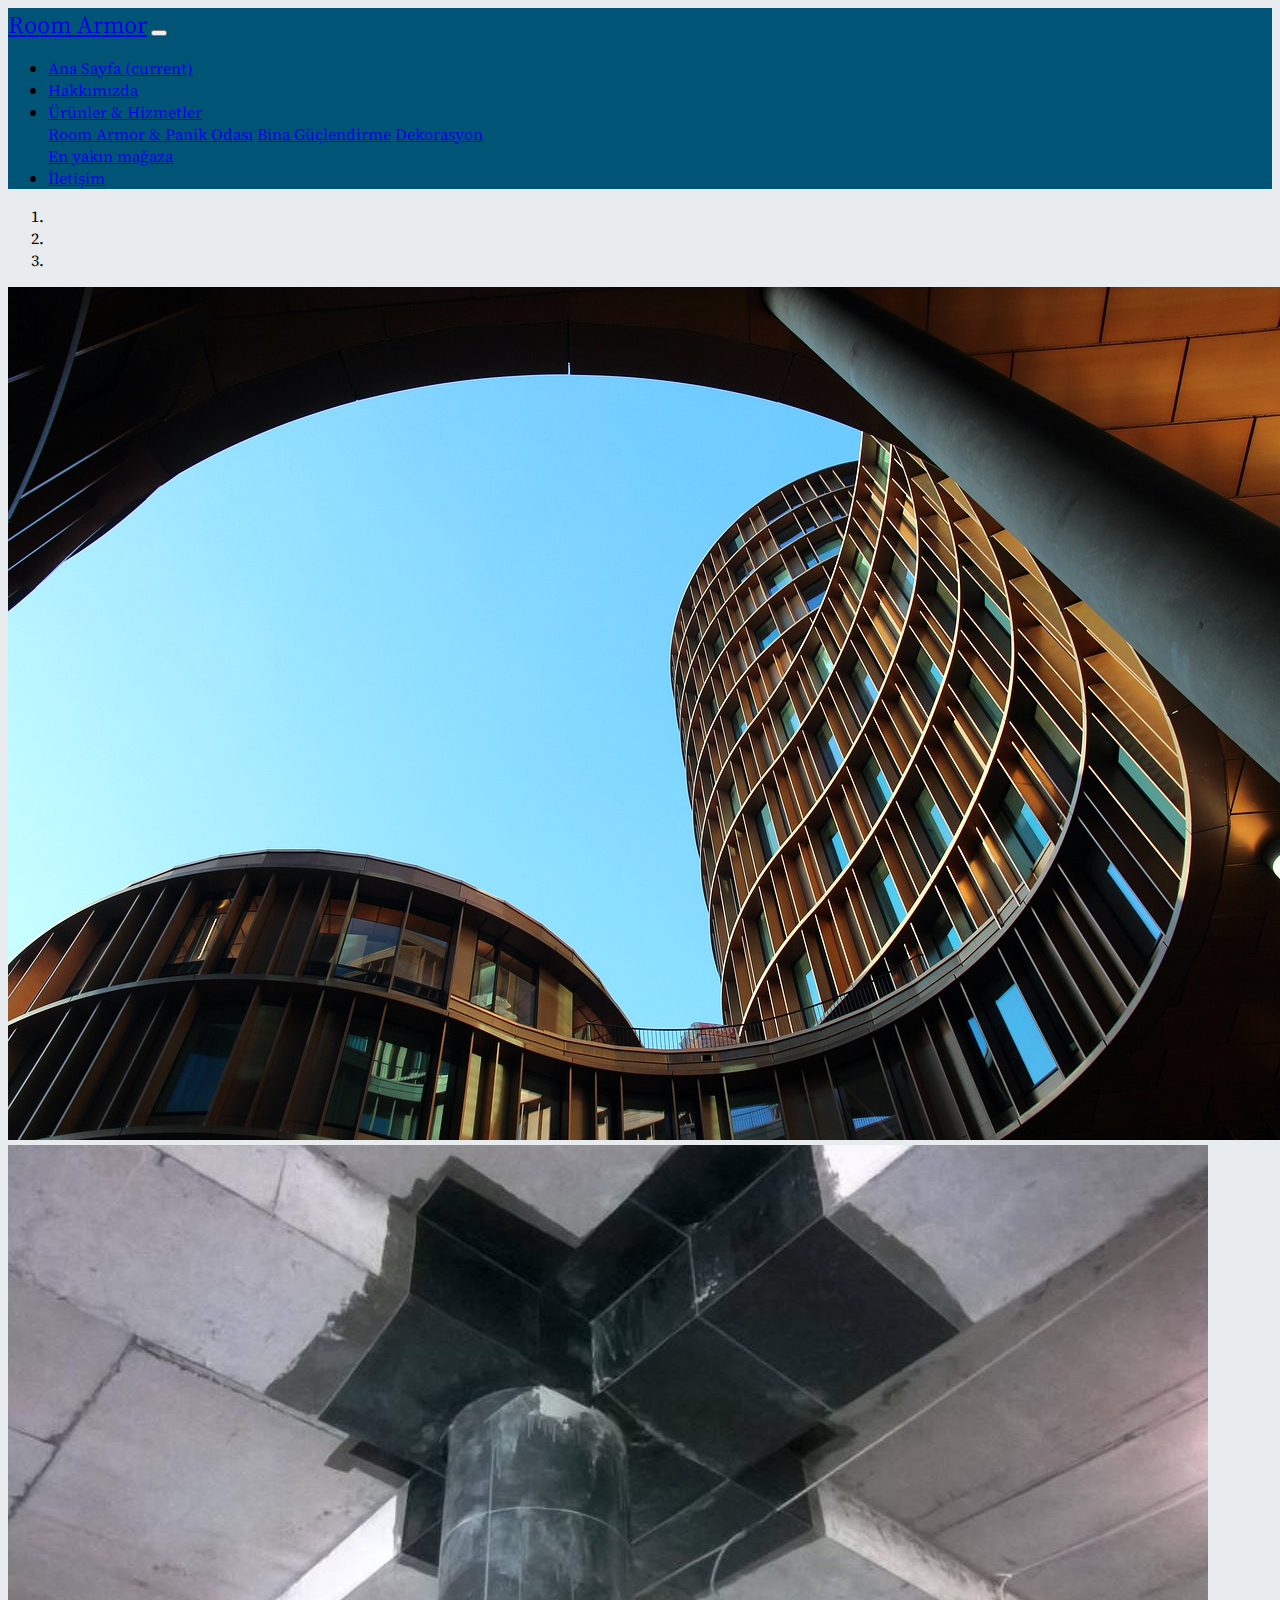
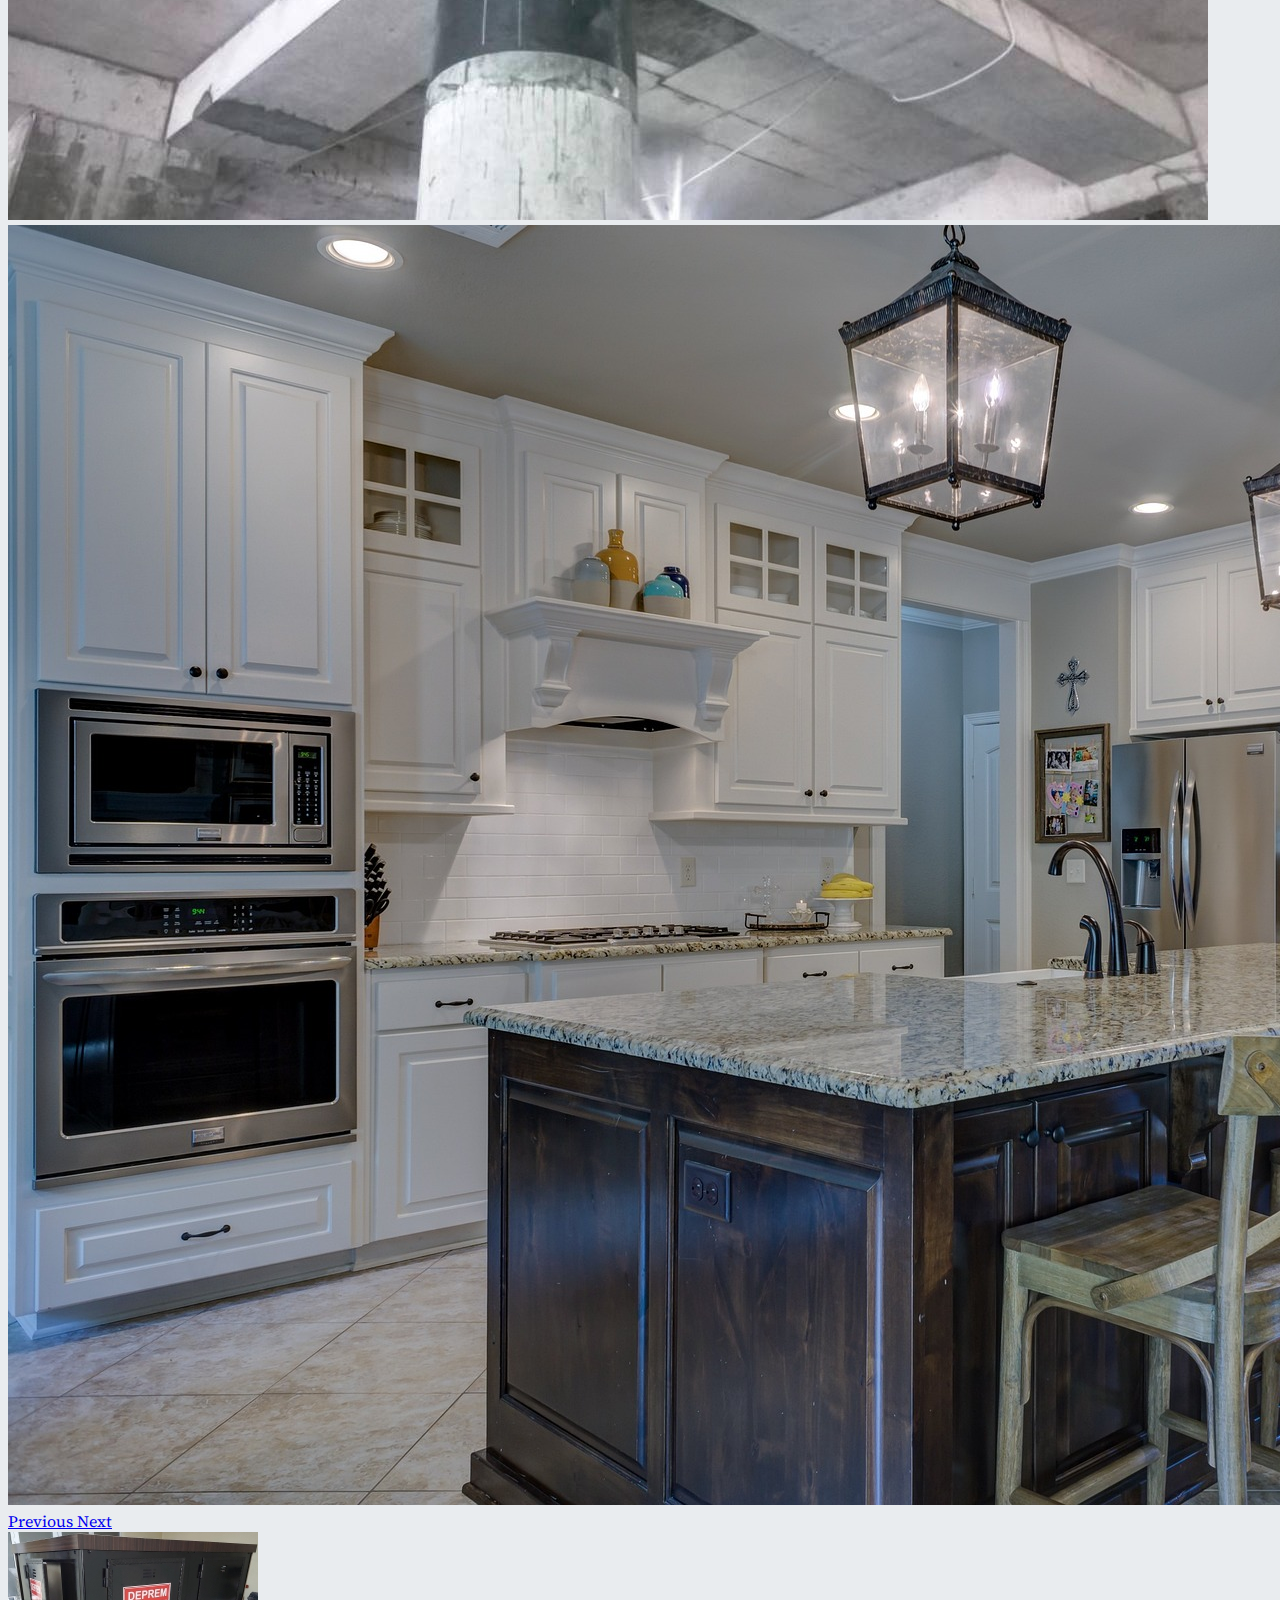
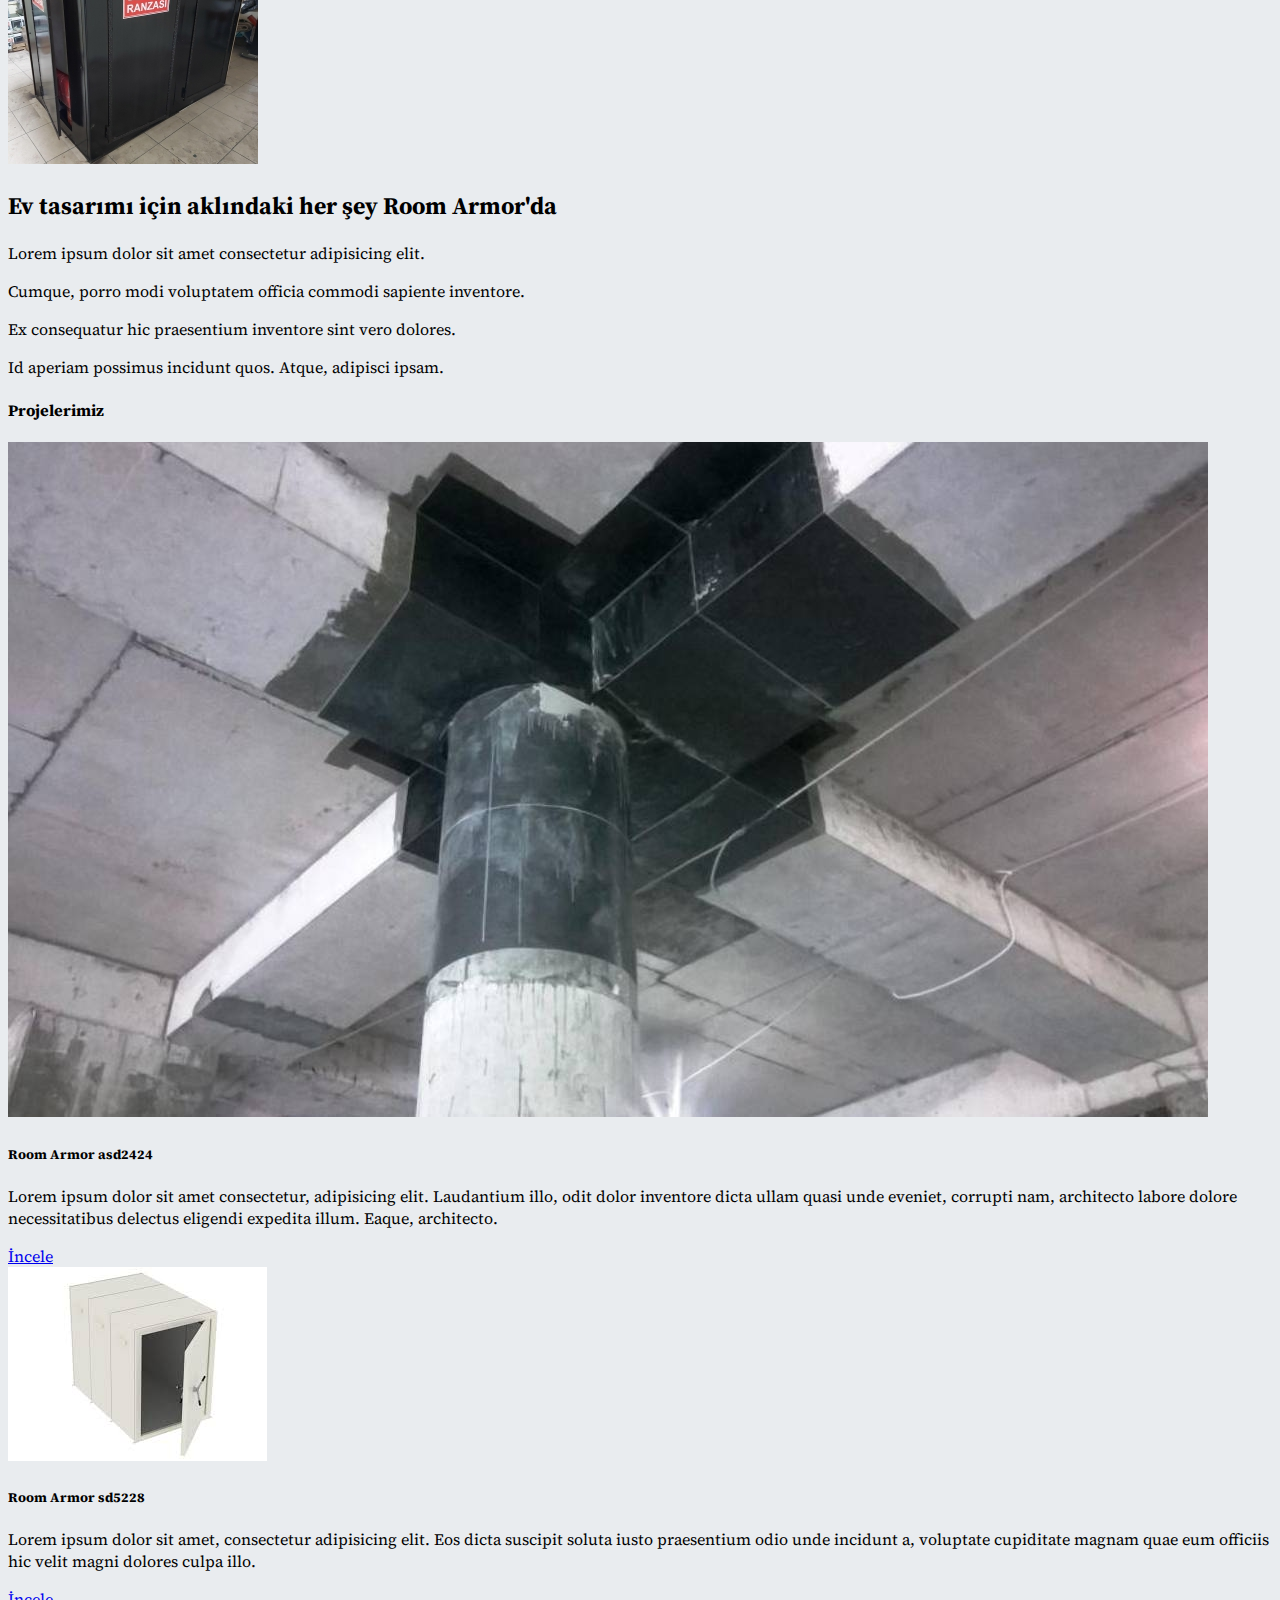
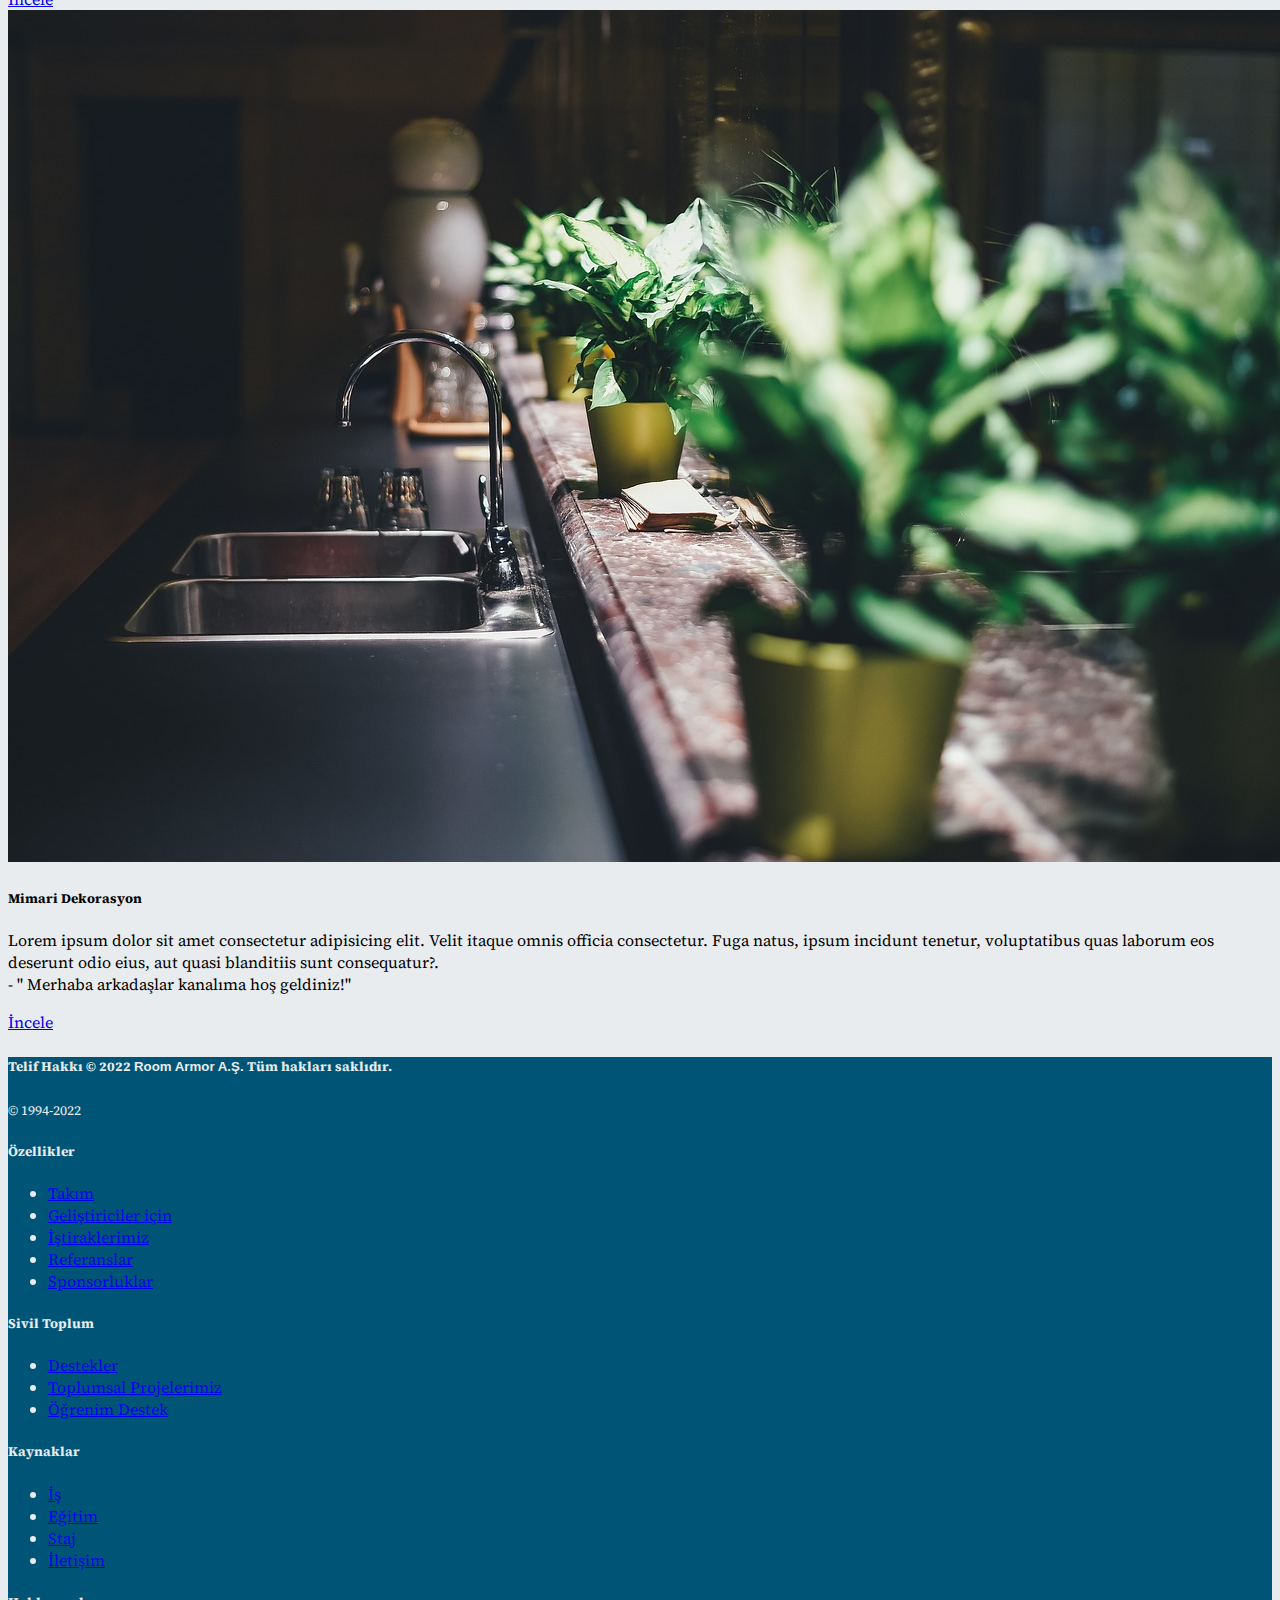
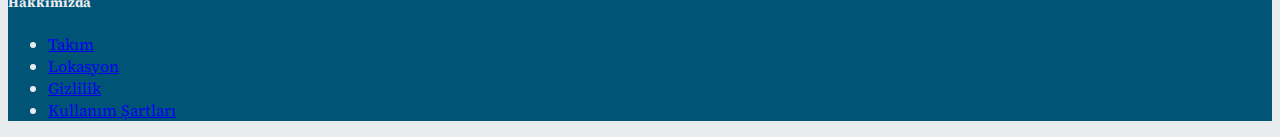
==== index.html @ a5660960 "first commit" ====
<!doctype html>
<html lang="tr">
  <head>
    <!-- Required meta tags -->
    <meta charset="utf-8">
    <meta name="viewport" content="width=device-width, initial-scale=1, shrink-to-fit=no">

    <!-- Bootstrap CSS -->
    <link rel="stylesheet" href="https://cdn.jsdelivr.net/npm/bootstrap@4.5.3/dist/css/bootstrap.min.css" integrity="sha384-TX8t27EcRE3e/ihU7zmQxVncDAy5uIKz4rEkgIXeMed4M0jlfIDPvg6uqKI2xXr2" crossorigin="anonymous">
    <link rel="preconnect" href="https://fonts.googleapis.com">
    <link rel="preconnect" href="https://fonts.gstatic.com" crossorigin>
    <link href="https://fonts.googleapis.com/css2?family=Lobster&family=Raleway:ital,wght@0,300;0,400;1,300&family=Source+Serif+Pro:ital,wght@0,300;0,400;1,300&display=swap" rel="stylesheet">
    <link rel="stylesheet" href="css/style.css">

    <title>Room Armor</title>
  </head>
  <body>
      <!-- Navbar Start -->
      <nav class="navbar navbar-expand-lg navbar-dark">
        <a class="navbar-brand" href="index.html" style="font-family: Source Serif Pro,sans-serif; font-size: x-large;"> Room Armor</a>
        <button class="navbar-toggler" type="button" data-toggle="collapse" data-target="#navbarSupportedContent" aria-controls="navbarSupportedContent" aria-expanded="false" aria-label="Toggle navigation">
          <span class="navbar-toggler-icon"></span>
        </button>
      
        <div class="collapse navbar-collapse" id="navbarSupportedContent">
          <ul class="navbar-nav ml-auto">
            <li class="nav-item active">
              <a class="nav-link" href="index.html">Ana Sayfa <span class="sr-only">(current)</span></a>
            </li>
            <li class="nav-item">
              <a class="nav-link" href="hakkimizda.html">Hakkımızda</a>
            </li>
            <li class="nav-item dropdown">
              <a class="nav-link dropdown-toggle" href="products.html" id="navbarDropdown" role="button" data-toggle="dropdown" aria-haspopup="true" aria-expanded="false">
                Ürünler & Hizmetler
              </a>
              <div class="dropdown-menu" aria-labelledby="navbarDropdown">
                <a class="dropdown-item" href="roomarmor.html">Room Armor & Panik Odası</a>
                <a class="dropdown-item" href="binaguclendirme.html">Bina Güçlendirme</a>
                <a class="dropdown-item" href="dekorasyon.html">Dekorasyon</a>
                <div class="dropdown-divider"></div>
                <a class="dropdown-item" href="iletisim.html">En yakın mağaza</a>
              </div>
            </li>
            <li class="nav-item">
              <a class="nav-link" href="iletisim.html">İletişim</a>
            </li>
          </ul>
        </div>
      </nav> <!-- Navbar Ends -->
  
  

 
    <div class="container mt-1"> <!-- Carousel Start -->
      <div class="row">
       <div class="col-sm-12">
          <div id="carouselExampleIndicators" class="carousel slide" data-ride="carousel">
            <ol class="carousel-indicators">
              <li data-target="#carouselExampleIndicators" data-slide-to="0" class="active"></li>
              <li data-target="#carouselExampleIndicators" data-slide-to="1"></li>
              <li data-target="#carouselExampleIndicators" data-slide-to="2"></li>
            </ol>
            <div class="carousel-inner">
              <div class="carousel-item active">
                <img class="d-block w-100" src="img/Dekorasyon/architecture-g01da90642_1280.jpg" alt="First slide">
              </div>
              <div class="carousel-item">
                <img class="d-block w-100" src="img/Binaguclendirme/1761015.jpg" alt="Second slide">
              </div>
             <div class="carousel-item">
               <img class="d-block w-100" src="img/Dekorasyon/kitchen-g92b593ae1_1920.jpg" alt="Third slide">
              </div>
            </div>
            <a class="carousel-control-prev" href="#carouselExampleIndicators" role="button" data-slide="prev">
              <span class="carousel-control-prev-icon" aria-hidden="true"></span>
              <span class="sr-only">Previous</span>
            </a>
            <a class="carousel-control-next" href="#carouselExampleIndicators" role="button" data-slide="next">
              <span class="carousel-control-next-icon" aria-hidden="true"></span>
              <span class="sr-only">Next</span>
           </a>
          </div>
        </div>
      </div>
    </div>  <!-- Carousel End -->

  
  
    <!-- Container Start -->
    <div class="container mt-5">   <!--  row start -->
      <div class="row">
        <div class="col-sm-6">
          <img class="w-100 img-thumbnail" src="img/Roomarmor/thumbnail_20201212_114716.jpg" alt="">

        </div>
        <div class="col-sm-6 mt-5">
          <h2>Ev tasarımı için aklındaki her şey Room Armor'da</h2>
          <p>Lorem ipsum dolor sit amet consectetur adipisicing elit.</p>
          <p>Cumque, porro modi voluptatem officia commodi sapiente inventore.</p>
          <p>Ex consequatur hic praesentium inventore sint vero dolores.</p>
          <p>Id aperiam possimus incidunt quos. Atque, adipisci ipsam.</p>
        </div>
      </div>
        <!--  row end -->
      <!-- Products Start --> <!-- Second Row Start  -->
      <div class="row">
        <div class="col-sm-12 mt-5">
          <h4> Projelerimiz
          </h4>
        </div>
        <div class="col-sm-4 mr-auto d-flex">
          <div class="card mt-3 " >
            <img class="card-img-top img-thumbnail" src="img/Binaguclendirme/1761015.jpg" alt="Card image cap">
            <div class="card-body">
              <h5 class="card-title">Room Armor asd2424</h5>
              <p class="card-text">Lorem ipsum dolor sit amet consectetur, adipisicing elit. Laudantium illo, odit dolor inventore dicta ullam quasi unde eveniet, corrupti nam, architecto labore dolore necessitatibus delectus eligendi expedita illum. Eaque, architecto.</p>
              <a href="binaguclendirme.html" class="btn btn-primary">İncele</a>
            </div>
          </div>
        </div>
        <div class="col-sm-4 mr-auto d-flex">
          <div class="card mt-3 ">
            <img class="card-img-top img-thumbnail" src="img/Roomarmor/images.jpeg" alt="Card image cap">
            <div class="card-body">
              <h5 class="card-title">Room Armor sd5228</h5>
              <p class="card-text">Lorem ipsum dolor sit amet, consectetur adipisicing elit. Eos dicta suscipit soluta iusto praesentium odio unde incidunt a, voluptate cupiditate magnam quae eum officiis hic velit magni dolores culpa illo.</p>
              <a href="roomarmor.html" class="btn btn-primary">İncele</a>
            </div>
          </div>
        </div>
        <div class="col-sm-4 mr-auto d-flex">
          <div class="card mt-3">
            <img class="card-img-top img-thumbnail" src="img/Dekorasyon/kitchen-gd37750392_1280.jpg" alt="Card image cap">
            <div class="card-body">
              <h5 class="card-title">Mimari Dekorasyon</h5>
              <p class="card-text">Lorem ipsum dolor sit amet consectetur adipisicing elit. Velit itaque omnis officia consectetur. Fuga natus, ipsum incidunt tenetur, voluptatibus quas laborum eos deserunt odio eius, aut quasi blanditiis sunt consequatur?. <br> - " Merhaba arkadaşlar kanalıma hoş geldiniz!"</p></p>
              <a href="dekorasyon.html" class="btn btn-primary">İncele</a>
            </div>
          </div>
        </div>
      </div>
      
      

            
      <!-- Products End --><!-- Second row end -->   
    </div>   <!-- Container Ends -->  



    <div class="footer"><!-- Footer Start -->
      <footer class="container py-5"> 
        <div class="row">
          <div class="col-12 col-md">
            <h5> Telif Hakkı © 2022 <b  style="font-family: Sansa Serif Pro, sans-serif ;"> Room Armor A.Ş.</b>  Tüm hakları saklıdır. </h5> 
            <small class="d-block mb-3 text-muted">© 1994-2022</small>
          </div>
          <div class="col-6 col-md">
            <h5>Özellikler</h5>
            <ul class="list-unstyled text-small">
              <li><a class="text-muted" href="hakkimizda.html">Takım</a></li>
              <li><a class="text-muted" href="hakkimizda.html">Geliştiriciler için</a></li>
              <li><a class="text-muted" href="hakkimizda.html">İştiraklerimiz</a></li>
              <li><a class="text-muted" href="hakkimizda.html">Referanslar</a></li>
              <li><a class="text-muted" href="hakkimizda.html">Sponsorluklar</a></li>
            </ul>
          </div>
          <div class="col-6 col-md">
            <h5>Sivil Toplum</h5>
            <ul class="list-unstyled text-small">
              <li><a class="text-muted" href="hakkimizda.html">Destekler</a></li>
              <li><a class="text-muted" href="hakkimizda.html">Toplumsal Projelerimiz</a></li>
              <li><a class="text-muted" href="hakkimizda.html">Öğrenim Destek</a></li>
            </ul>
          </div>
          <div class="col-6 col-md">
            <h5>Kaynaklar</h5>
            <ul class="list-unstyled text-small">
              <li><a class="text-muted" href="iletisim.html">İş</a></li>
              <li><a class="text-muted" href="iletisim.html">Eğitim</a></li>
              <li><a class="text-muted" href="iletisim.html">Staj</a></li>
              <li><a class="text-muted" href="iletisim.html">İletişim</a></li>
            </ul>
          </div>
          <div class="col-6 col-md">
            <h5>Hakkımızda</h5>
            <ul class="list-unstyled text-small">
              <li><a class="text-muted" href="iletisim.html">Takım</a></li>
              <li><a class="text-muted" href="iletisim.html">Lokasyon</a></li>
              <li><a class="text-muted" href="iletisim.html">Gizlilik</a></li>
              <li><a class="text-muted" href="iletisim.html">Kullanım Şartları</a></li>
            </ul>
          </div>
        </div>
      </footer>
    </div>  <!-- Footer Ends -->       



    


    <!-- Optional JavaScript; choose one of the two! -->

    <!-- Option 1: jQuery and Bootstrap Bundle (includes Popper) -->
    <script src="https://code.jquery.com/jquery-3.5.1.slim.min.js" integrity="sha384-DfXdz2htPH0lsSSs5nCTpuj/zy4C+OGpamoFVy38MVBnE+IbbVYUew+OrCXaRkfj" crossorigin="anonymous"></script>
    <script src="https://cdn.jsdelivr.net/npm/bootstrap@4.5.3/dist/js/bootstrap.bundle.min.js" integrity="sha384-ho+j7jyWK8fNQe+A12Hb8AhRq26LrZ/JpcUGGOn+Y7RsweNrtN/tE3MoK7ZeZDyx" crossorigin="anonymous"></script>

  </body>
</html>
---- css/style.css ----
/* Arka plan rengi ve marka yazı sitili */
body{
    background-color: #E9ECEF;
    font-family: 'Lobster', cursive;
    font-family: 'Raleway', sans-serif;
    font-family: 'Source Serif Pro', serif;
}


/* footer renklerin belirlenmesi */
.footer {
    background-color: rgb(0, 85, 119);
    color: #E9ECEF;
    margin-top: 24px;
}

.navbar {
    background-color: rgb(0, 85, 119);
}
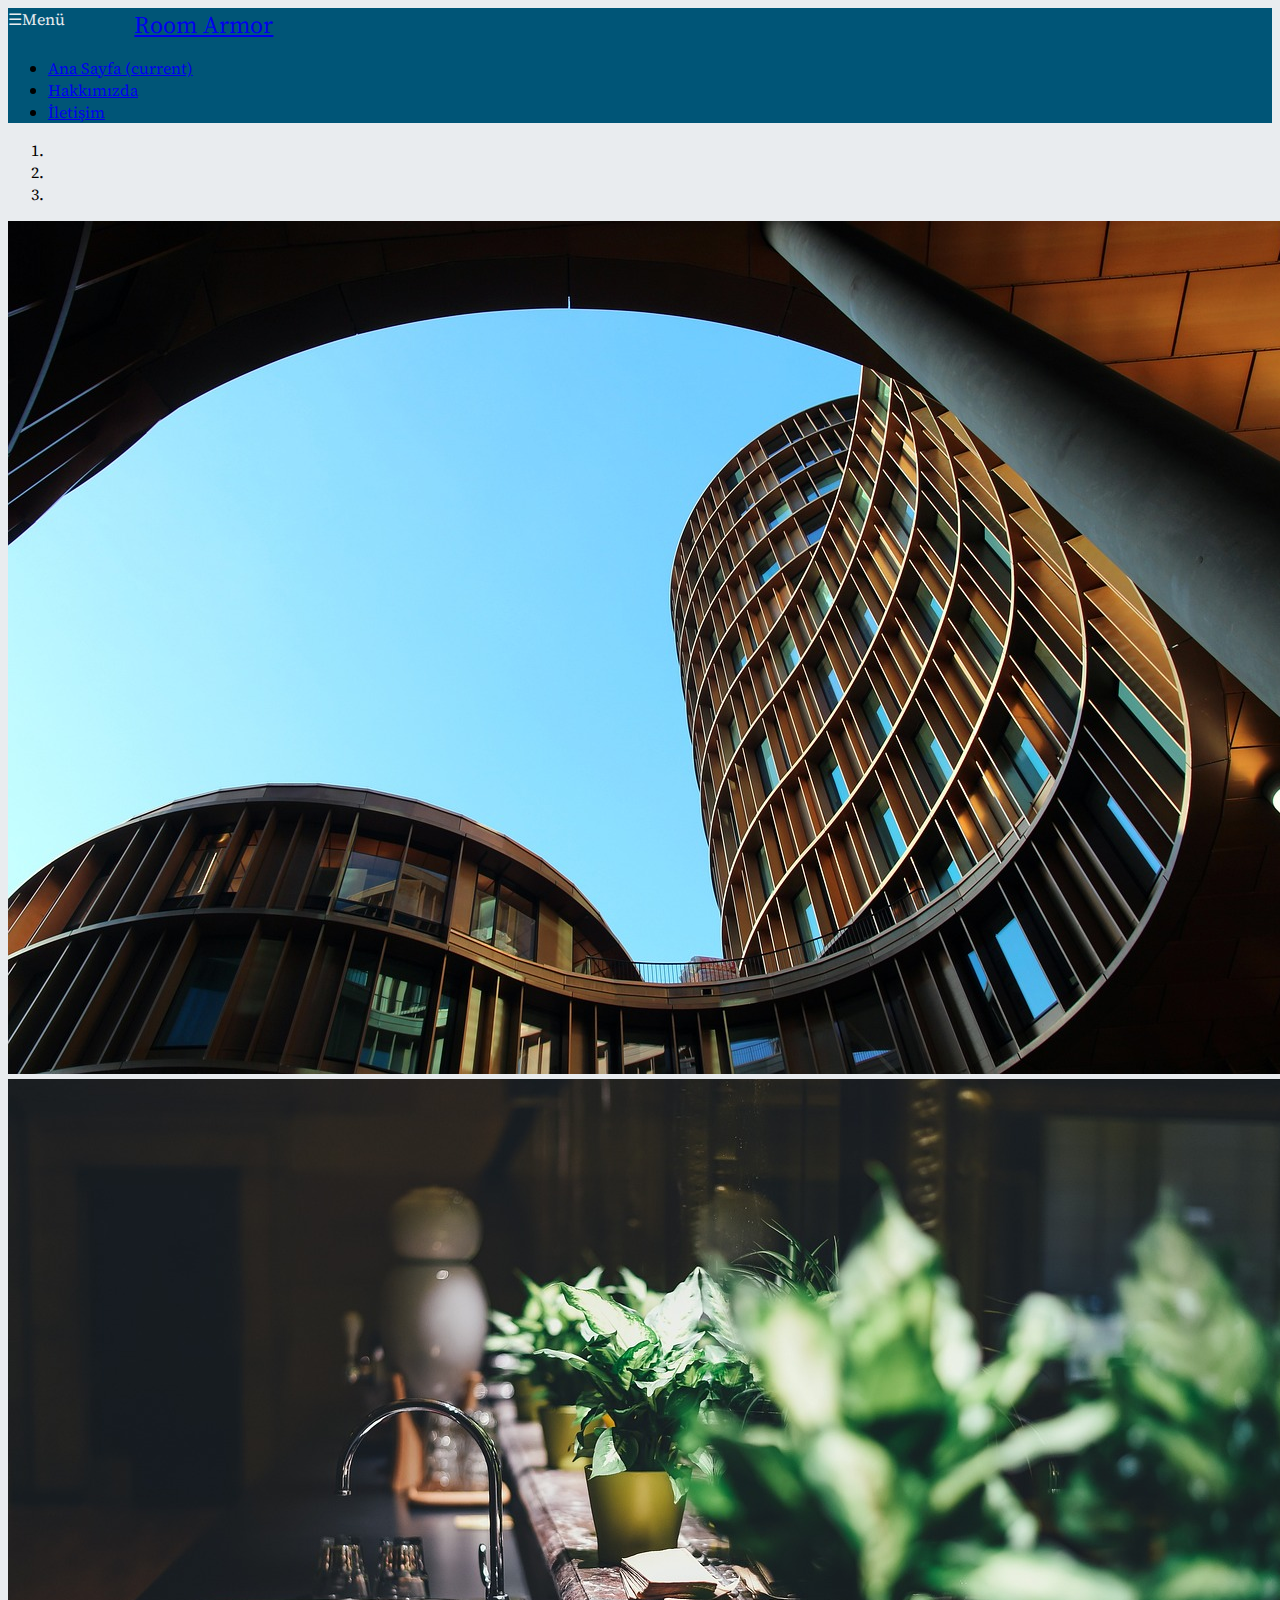
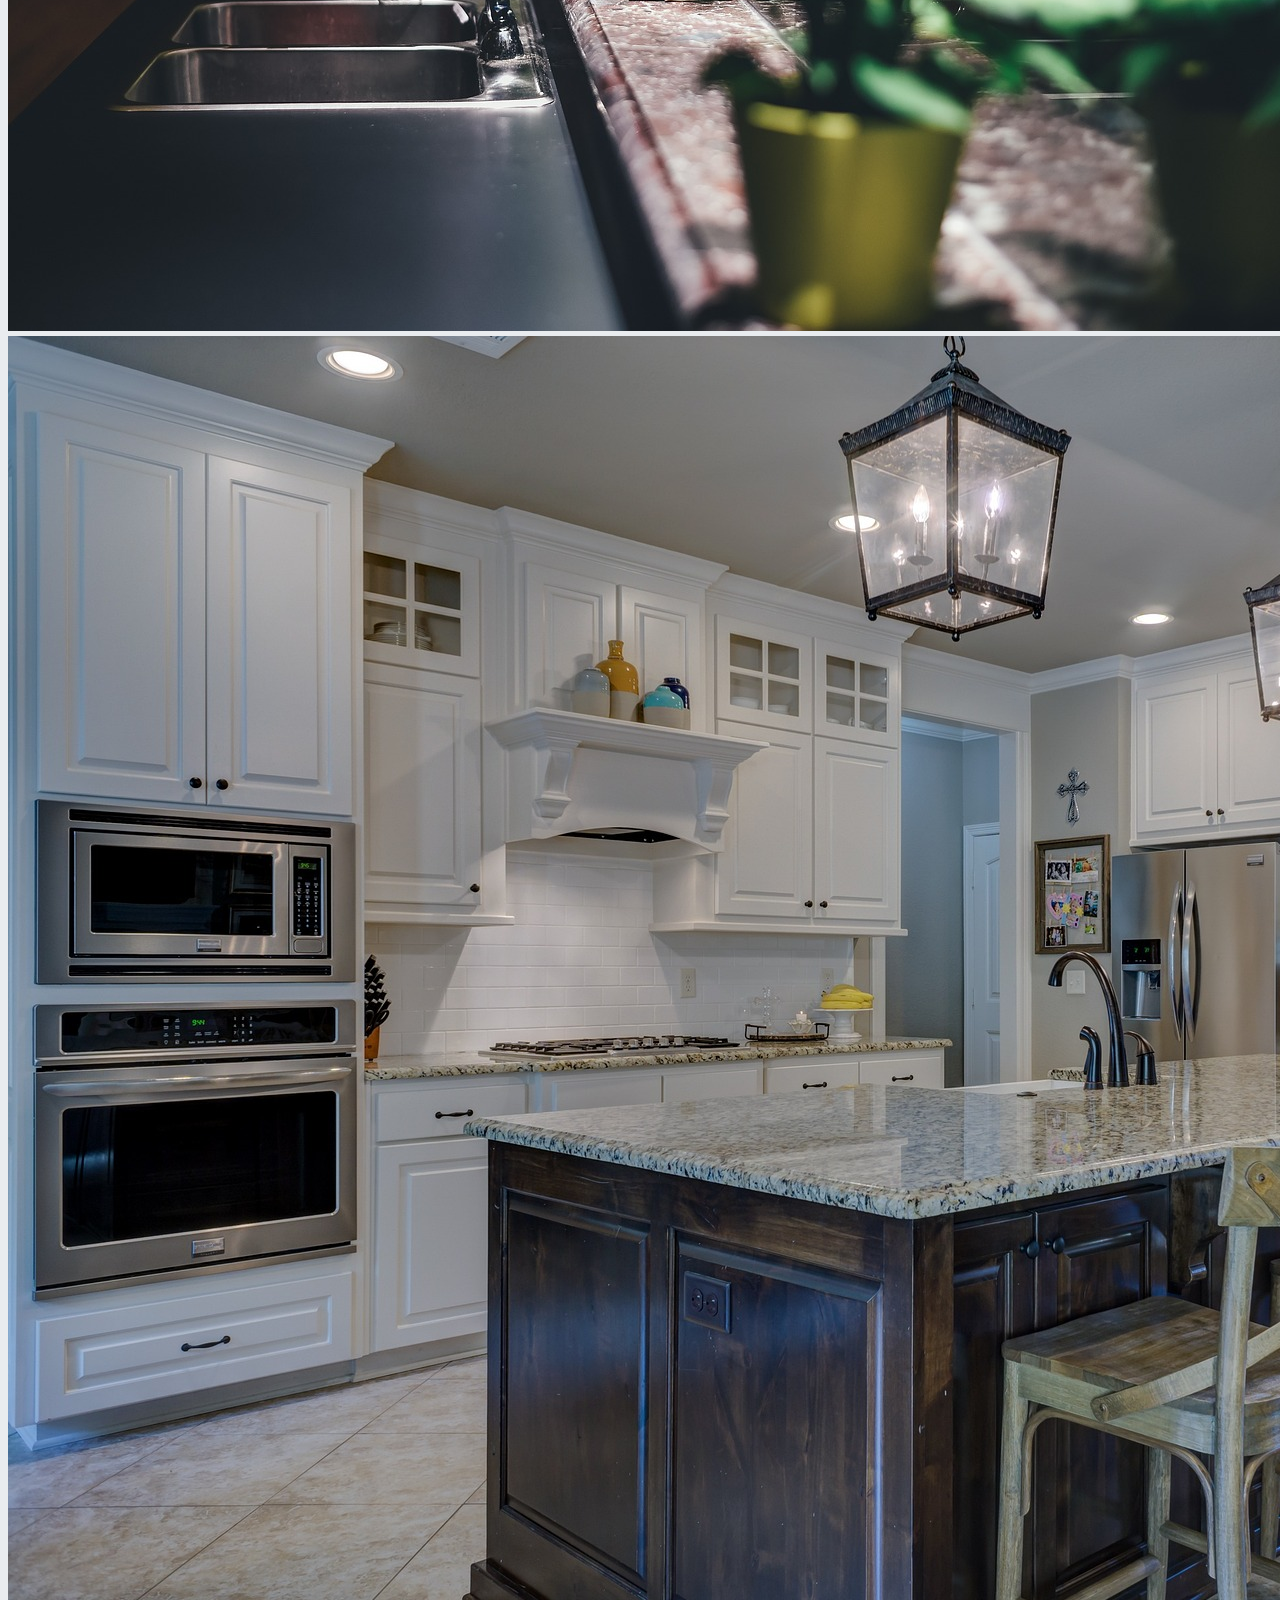
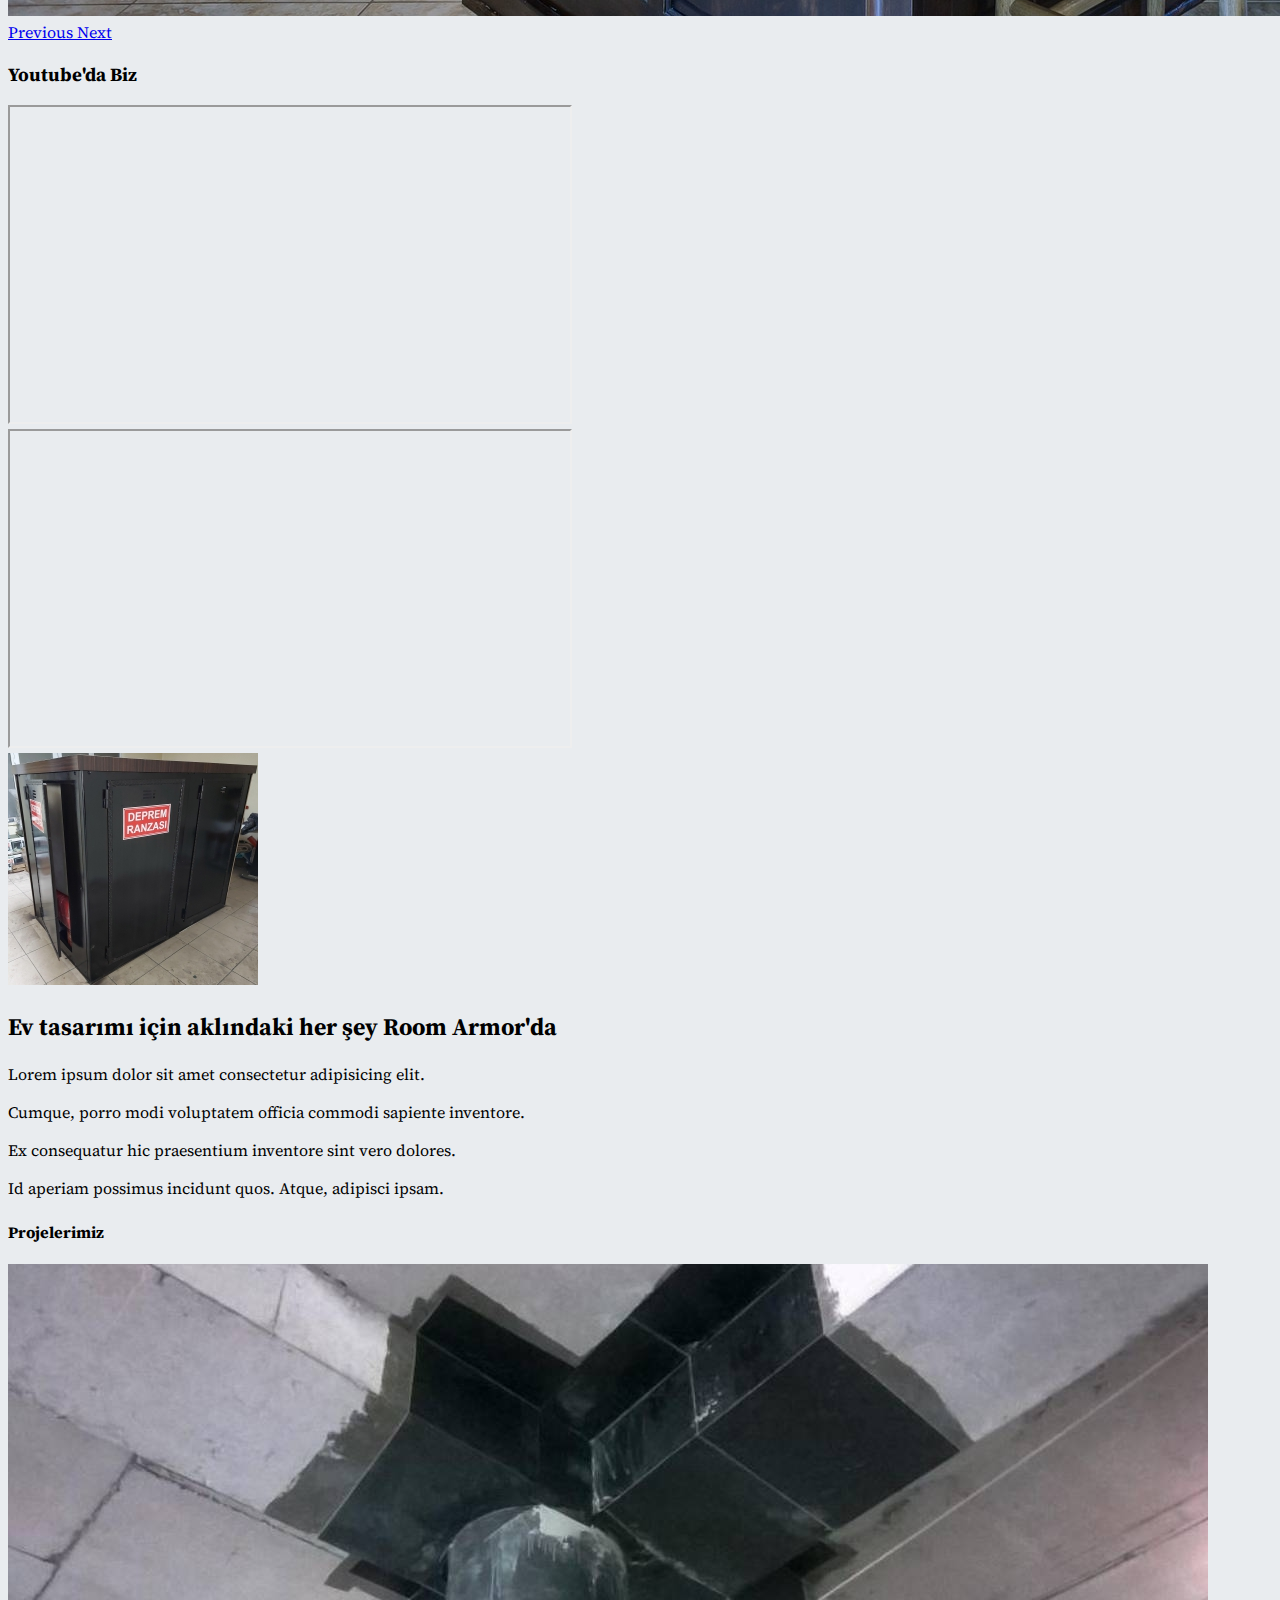
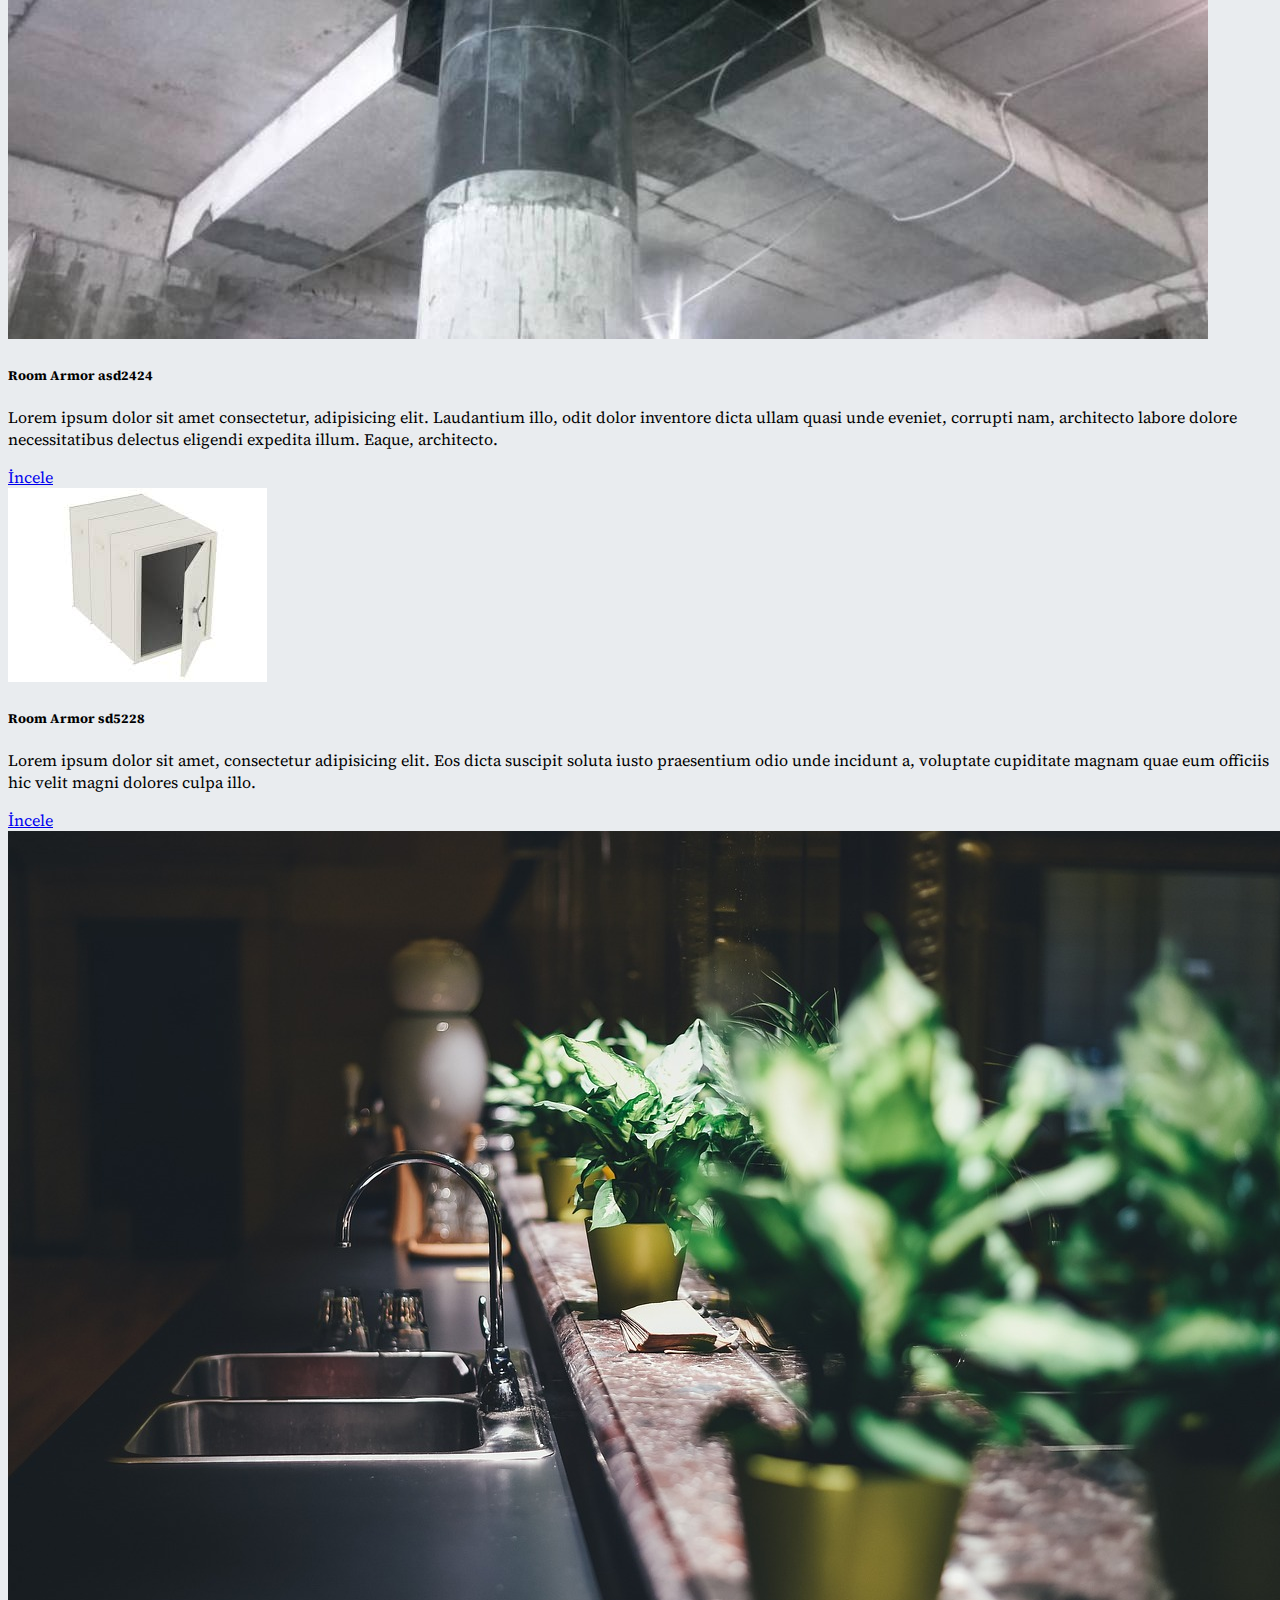
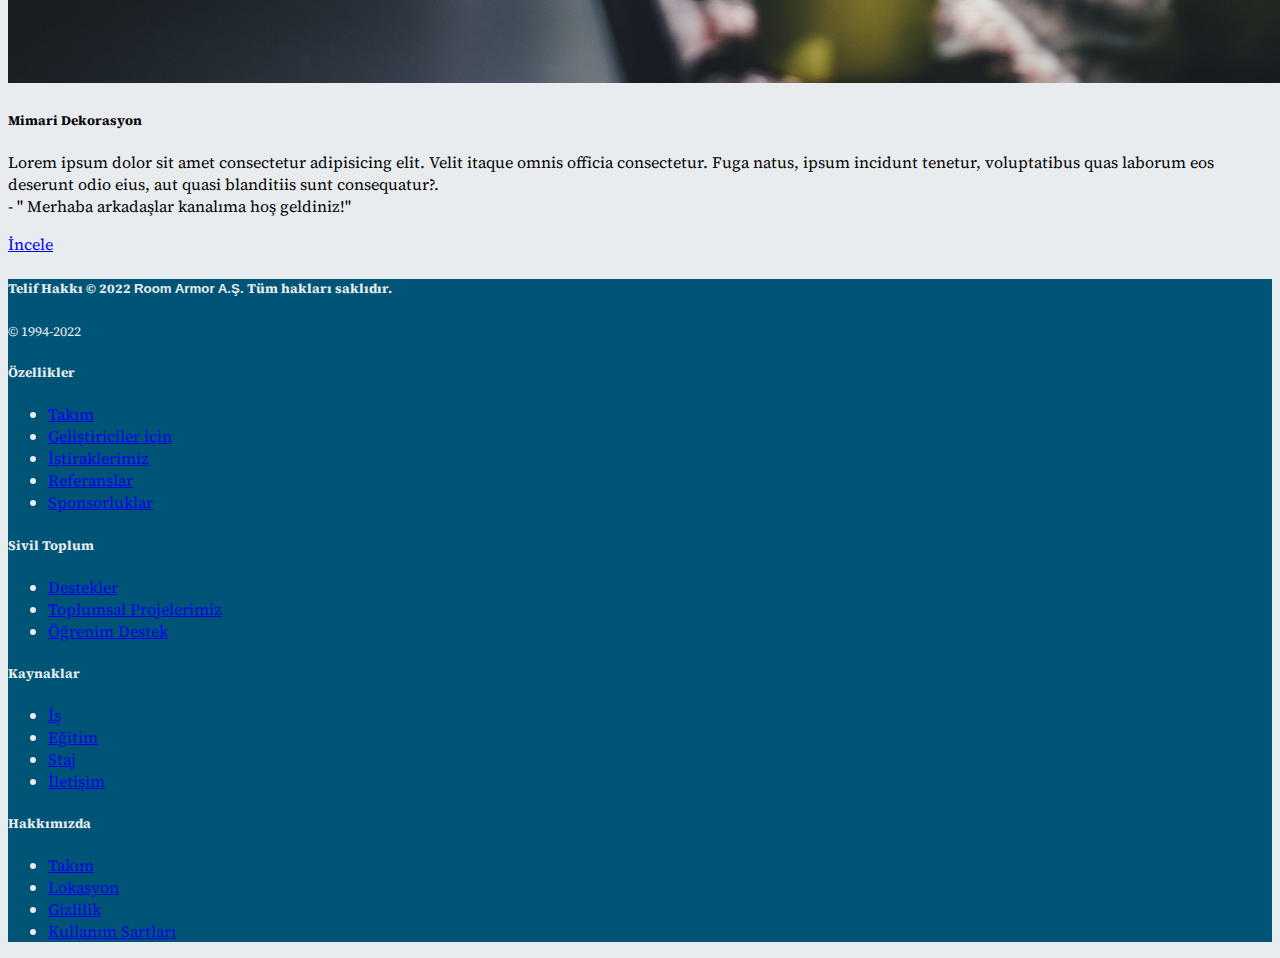
==== commit 4861dbe3: "duzenlemeler yapıldı" ====
--- a/index.html
+++ b/index.html
@@ -10,17 +10,69 @@
     <link rel="preconnect" href="https://fonts.googleapis.com">
     <link rel="preconnect" href="https://fonts.gstatic.com" crossorigin>
     <link href="https://fonts.googleapis.com/css2?family=Lobster&family=Raleway:ital,wght@0,300;0,400;1,300&family=Source+Serif+Pro:ital,wght@0,300;0,400;1,300&display=swap" rel="stylesheet">
-    <link rel="stylesheet" href="css/style.css">
+    <link rel="stylesheet" href="./css/style.css">
+
 
     <title>Room Armor</title>
   </head>
   <body>
       <!-- Navbar Start -->
-      <nav class="navbar navbar-expand-lg navbar-dark">
-        <a class="navbar-brand" href="index.html" style="font-family: Source Serif Pro,sans-serif; font-size: x-large;"> Room Armor</a>
-        <button class="navbar-toggler" type="button" data-toggle="collapse" data-target="#navbarSupportedContent" aria-controls="navbarSupportedContent" aria-expanded="false" aria-label="Toggle navigation">
-          <span class="navbar-toggler-icon"></span>
-        </button>
+      <nav class="navbar navbar-expand-lg navbar-dark ">
+        <div class="container mr-0px">
+          <div class="alt-menu alt-2">
+            <label for="acilirmenu2" style="color: #E9ECEF;">☰Menü</label><input type="checkbox" id="acilirmenu2"/></label>
+            <div id="menum2">
+              <div class="d-menu">
+                <ul>
+                    <li><a href="roomarmor.html" title="">Room Armor</a></li>
+                    <li><a style="color: white;">Mobilyalar</a>
+                        <ul>
+                            <li><a href="mobilyalar.html" title="">Sıfırdan Mutfak Dolapları</a></li>
+                            <li><a href="mobilyalar.html" title="">Hazır Mutfak Dolapları</a></li>
+                            <li><a href="mobilyalar.html" title="">Banyo Dolapları</a></li>
+                            <li><a href="mobilyalar.html" title="">Koltuk Takımı</a></li>
+                            <li><a href="mobilyalar.html" title="">Dolaplar</a></li>
+                            <li><a href="mobilyalar.html" title="">Ayakkabılıklar</a></li>
+                            <li><a href="mobilyalar.html" title="">Kitaplıklar</a></li>
+                        </ul>
+                    </li>
+                    <li><a style="color: white;">Tesisat & Fayans</a>
+                      <ul>
+                          <li><a href="dekorasyon.html" title="">Mutfak Tesisatı</a></li>
+                          <li><a href="dekorasyon.html" title="">Elektrik Tesisatı</a></li>
+                          <li><a href="dekorasyon.html" title="">Evye & Tezgah Yenileme</a></li>
+                          <li><a href="dekorasyon.html" title="">Banyo Tesisatı</a></li>
+                          <li><a href="dekorasyon.html" title="">Kombi Tesisatı</a></li>
+                          
+                      </ul>
+                  </li>
+                  <li><a href="dekorasyon.html" title="">Boya Badana</a></li>
+                  <li><a href="dekorasyon.html" title="">Alçıpan & Asma Tavan</a></li>
+                  <li><a href="dekorasyon.html" title="">Laminant Parke</a></li>
+
+                    <li><a style="color: white;">Bahçe Aksesuar</a>
+                        <ul>
+                            <li><a href="dekorasyon.html" title="">Barbekü</a></li>
+                            <li><a href="dekorasyon.html" title="">Masa Sandalye Takımları</a></li>
+                            <li><a href="dekorasyon.html" title="">Dekoratif Eşyalar</a></li>
+                            <li><a href="dekorasyon.html" title="">Aydınlatmalar</a></li>
+                        </ul>
+                    </li>
+                  <li><a href="binaguclendirme.html" title="">Komple Tadilat</a></li>
+                  <li><a href="binaguclendirme.html" title="">Restorasyon & Güçlendirme</a></li>
+
+                    <li><a href="hakkimizda.html" title="">REFERANSLAR</a></li>
+                    <li><a href="iletisim.html" title="">İLETİŞİM</a></li>
+                    <li><a href="index.html" title="">ANA SAYFA</a></li>
+                </ul>
+            </div>
+          </div>
+        </div>
+
+        <div style="padding: auto;">
+          <a class="navbar-brand mr-auto ml-auto" href="index.html" style="font-family: Source Serif Pro,sans-serif; font-size: x-large;"> Room Armor</a>
+        </div>
+        
       
         <div class="collapse navbar-collapse" id="navbarSupportedContent">
           <ul class="navbar-nav ml-auto">
@@ -30,29 +82,18 @@
             <li class="nav-item">
               <a class="nav-link" href="hakkimizda.html">Hakkımızda</a>
             </li>
-            <li class="nav-item dropdown">
-              <a class="nav-link dropdown-toggle" href="products.html" id="navbarDropdown" role="button" data-toggle="dropdown" aria-haspopup="true" aria-expanded="false">
-                Ürünler & Hizmetler
-              </a>
-              <div class="dropdown-menu" aria-labelledby="navbarDropdown">
-                <a class="dropdown-item" href="roomarmor.html">Room Armor & Panik Odası</a>
-                <a class="dropdown-item" href="binaguclendirme.html">Bina Güçlendirme</a>
-                <a class="dropdown-item" href="dekorasyon.html">Dekorasyon</a>
-                <div class="dropdown-divider"></div>
-                <a class="dropdown-item" href="iletisim.html">En yakın mağaza</a>
-              </div>
-            </li>
             <li class="nav-item">
               <a class="nav-link" href="iletisim.html">İletişim</a>
             </li>
           </ul>
         </div>
       </nav> <!-- Navbar Ends -->
+
   
   
 
  
-    <div class="container mt-1"> <!-- Carousel Start -->
+    <div class="container mh-100 mt-2"> <!-- Carousel Start -->
       <div class="row">
        <div class="col-sm-12">
           <div id="carouselExampleIndicators" class="carousel slide" data-ride="carousel">
@@ -66,7 +107,7 @@
                 <img class="d-block w-100" src="img/Dekorasyon/architecture-g01da90642_1280.jpg" alt="First slide">
               </div>
               <div class="carousel-item">
-                <img class="d-block w-100" src="img/Binaguclendirme/1761015.jpg" alt="Second slide">
+                <img class="d-block w-100" src="img/Dekorasyon/kitchen-gd37750392_1280.jpg" alt="Second slide">
               </div>
              <div class="carousel-item">
                <img class="d-block w-100" src="img/Dekorasyon/kitchen-g92b593ae1_1920.jpg" alt="Third slide">
@@ -84,10 +125,27 @@
         </div>
       </div>
     </div>  <!-- Carousel End -->
+      <h3 class="mt-4 text-center">Youtube'da Biz</h3>
+
+    <div class="container">
+      <div class="row">
+        <div class="col-sm-6 mr-auto d-flex">      
+          <iframe  width="560" height="315" src="https://www.youtube.com/embed/p7ZsBPK656s" title="YouTube video player"  allow="accelerometer; autoplay; clipboard-write; encrypted-media; gyroscope; picture-in-picture; web-share" allowfullscreen>  
+          </iframe>
+        </div>
+        <div class="col-sm-6 mr-auto d-flex">
+          <iframe width="560" height="315" src="https://www.youtube.com/embed/iqoNoU-rm14" title="YouTube video player"  allow="accelerometer; autoplay; clipboard-write; encrypted-media; gyroscope; picture-in-picture; web-share" allowfullscreen>
+          </iframe>
+        </div>
+      </div>
+    </div>
 
   
   
     <!-- Container Start -->
+
+
+  
     <div class="container mt-5">   <!--  row start -->
       <div class="row">
         <div class="col-sm-6">
@@ -201,11 +259,10 @@
     
 
 
-    <!-- Optional JavaScript; choose one of the two! -->
-
-    <!-- Option 1: jQuery and Bootstrap Bundle (includes Popper) -->
+    
     <script src="https://code.jquery.com/jquery-3.5.1.slim.min.js" integrity="sha384-DfXdz2htPH0lsSSs5nCTpuj/zy4C+OGpamoFVy38MVBnE+IbbVYUew+OrCXaRkfj" crossorigin="anonymous"></script>
     <script src="https://cdn.jsdelivr.net/npm/bootstrap@4.5.3/dist/js/bootstrap.bundle.min.js" integrity="sha384-ho+j7jyWK8fNQe+A12Hb8AhRq26LrZ/JpcUGGOn+Y7RsweNrtN/tE3MoK7ZeZDyx" crossorigin="anonymous"></script>
 
+
   </body>
 </html>--- a/css/style.css
+++ b/css/style.css
@@ -14,6 +14,86 @@
     margin-top: 24px;
 }
 
+/* carousel slide*/
+
+.carouslide {
+  height: 100px;
+}
+
+
+
 .navbar {
     background-color: rgb(0, 85, 119);
 }
+/* menunun açılması*/
+.alt-menu {
+  width:10%;
+  position:relative;
+  float:left;
+}
+
+#acilirmenu2{
+  display: none;
+}
+#menum2 { display:none;	}
+#acilirmenu2:checked + #menum2 { display:block;	}
+
+/* menu*/
+
+label{
+  margin: 0px;
+}
+
+.d-menu{
+  background: #333;
+  width: 250px;
+  margin-left: 0px;
+  margin-top: 20px;
+  border-radius: 3px;
+
+}
+.d-menu ul li{
+ list-style: none;
+
+}
+
+.d-menu ul{
+  margin: 0;
+  padding: 0;
+  
+}
+
+.d-menu ul li a{
+  text-decoration: none;
+  color: #fff;
+  padding: 10px;
+  display: block;
+  border-bottom:1px solid #282828;
+  
+
+}
+
+.d-menu ul li ul {
+display:none;
+}
+
+.d-menu ul li:hover ul {
+display:block;
+position:absolute;
+  margin:-40px 0 0 250px;
+}
+
+.d-menu ul li ul li a {
+padding:10px;
+font-size:15px;
+background-color: #282828;
+border-bottom:1px solid #222;
+transition:all .3s ease-in-out;
+width:170px;
+
+}
+.d-menu ul li a:hover {
+background-color: #407ce0;
+transition:all .3s ease-in-out;
+border-radius: 3px;
+}